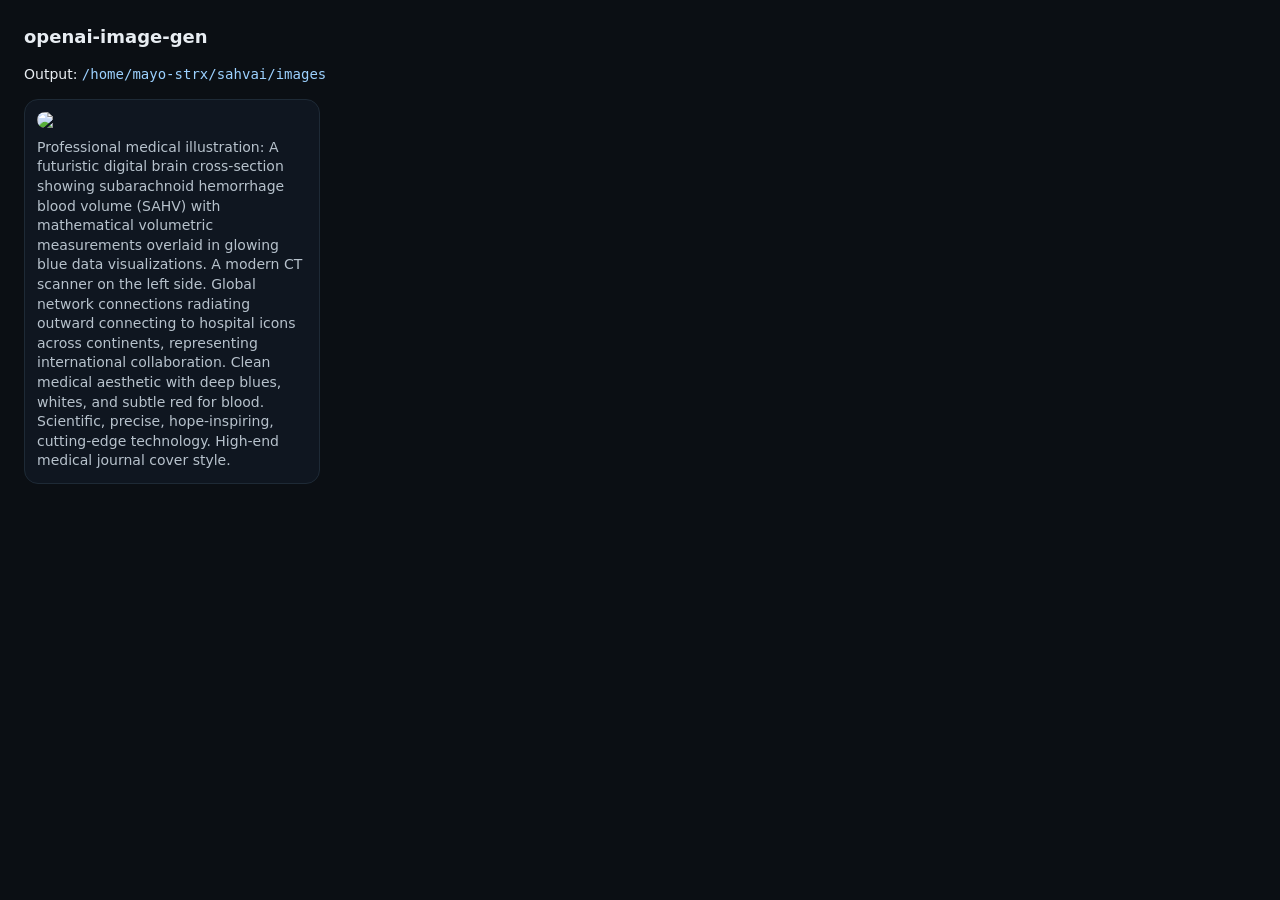
==== images/index.html @ 45d94561 "Add professional AI-generated hero image with brain, CT scanner, and global network" ====
<!doctype html>
<meta charset="utf-8" />
<title>openai-image-gen</title>
<style>
  :root { color-scheme: dark; }
  body { margin: 24px; font: 14px/1.4 ui-sans-serif, system-ui; background: #0b0f14; color: #e8edf2; }
  h1 { font-size: 18px; margin: 0 0 16px; }
  .grid { display: grid; grid-template-columns: repeat(auto-fill, minmax(240px, 1fr)); gap: 16px; }
  figure { margin: 0; padding: 12px; border: 1px solid #1e2a36; border-radius: 14px; background: #0f1620; }
  img { width: 100%; height: auto; border-radius: 10px; display: block; }
  figcaption { margin-top: 10px; color: #b7c2cc; }
  code { color: #9cd1ff; }
</style>
<h1>openai-image-gen</h1>
<p>Output: <code>/home/mayo-strx/sahvai/images</code></p>
<div class="grid">
<figure>
  <a href="001-professional-medical-illustration-a-futu.png"><img src="001-professional-medical-illustration-a-futu.png" loading="lazy" /></a>
  <figcaption>Professional medical illustration: A futuristic digital brain cross-section showing subarachnoid hemorrhage blood volume (SAHV) with mathematical volumetric measurements overlaid in glowing blue data visualizations. A modern CT scanner on the left side. Global network connections radiating outward connecting to hospital icons across continents, representing international collaboration. Clean medical aesthetic with deep blues, whites, and subtle red for blood. Scientific, precise, hope-inspiring, cutting-edge technology. High-end medical journal cover style.</figcaption>
</figure>
</div>
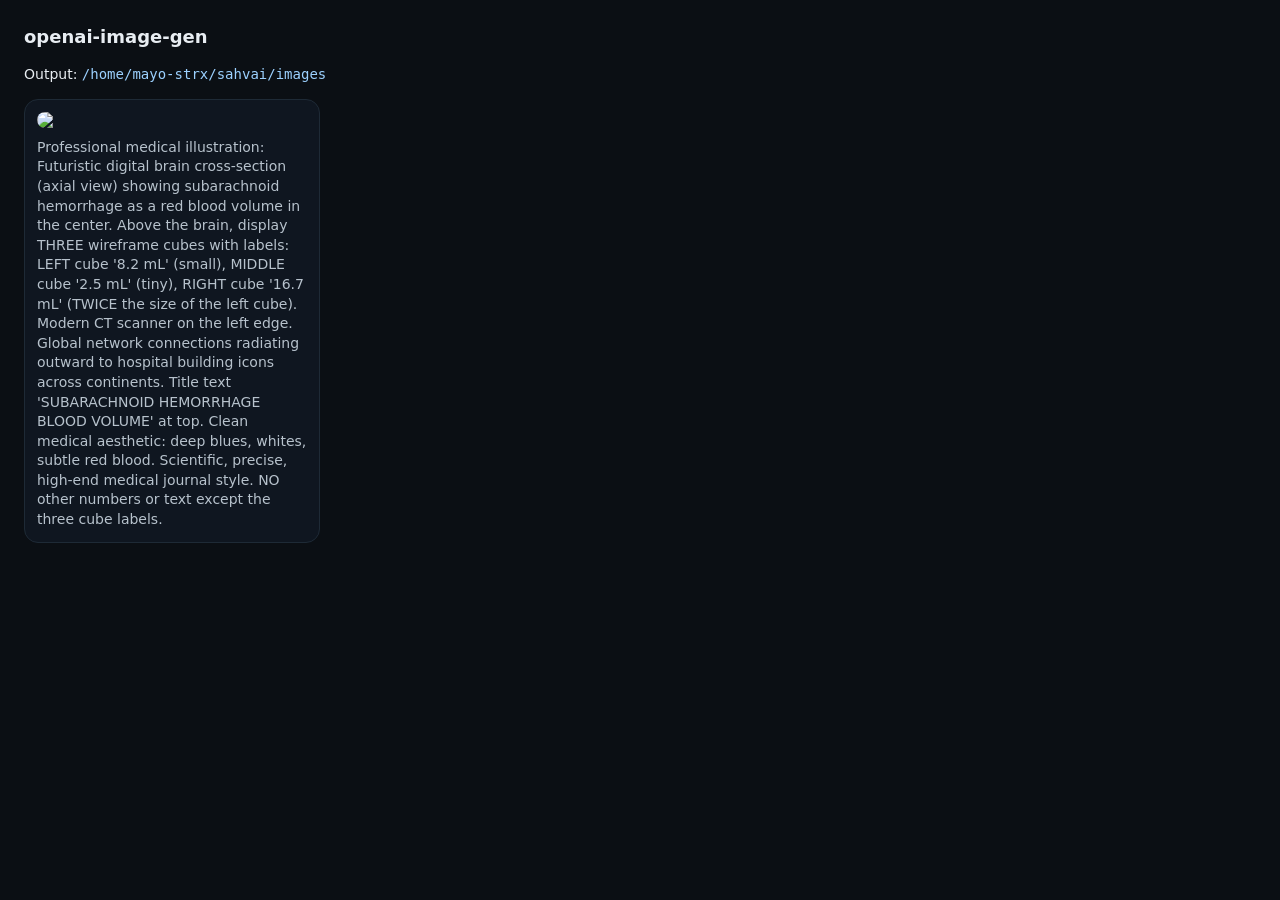
==== commit 490e3e04: "Update hero image: remove 1.67, resize 16.7 mL cube to 2x size, change cm³ to mL" ====
--- a/images/index.html
+++ b/images/index.html
@@ -15,7 +15,7 @@
 <p>Output: <code>/home/mayo-strx/sahvai/images</code></p>
 <div class="grid">
 <figure>
-  <a href="001-professional-medical-illustration-a-futu.png"><img src="001-professional-medical-illustration-a-futu.png" loading="lazy" /></a>
-  <figcaption>Professional medical illustration: A futuristic digital brain cross-section showing subarachnoid hemorrhage blood volume (SAHV) with mathematical volumetric measurements overlaid in glowing blue data visualizations. A modern CT scanner on the left side. Global network connections radiating outward connecting to hospital icons across continents, representing international collaboration. Clean medical aesthetic with deep blues, whites, and subtle red for blood. Scientific, precise, hope-inspiring, cutting-edge technology. High-end medical journal cover style.</figcaption>
+  <a href="001-professional-medical-illustration-futuri.png"><img src="001-professional-medical-illustration-futuri.png" loading="lazy" /></a>
+  <figcaption>Professional medical illustration: Futuristic digital brain cross-section (axial view) showing subarachnoid hemorrhage as a red blood volume in the center. Above the brain, display THREE wireframe cubes with labels: LEFT cube '8.2 mL' (small), MIDDLE cube '2.5 mL' (tiny), RIGHT cube '16.7 mL' (TWICE the size of the left cube). Modern CT scanner on the left edge. Global network connections radiating outward to hospital building icons across continents. Title text 'SUBARACHNOID HEMORRHAGE BLOOD VOLUME' at top. Clean medical aesthetic: deep blues, whites, subtle red blood. Scientific, precise, high-end medical journal style. NO other numbers or text except the three cube labels.</figcaption>
 </figure>
 </div>
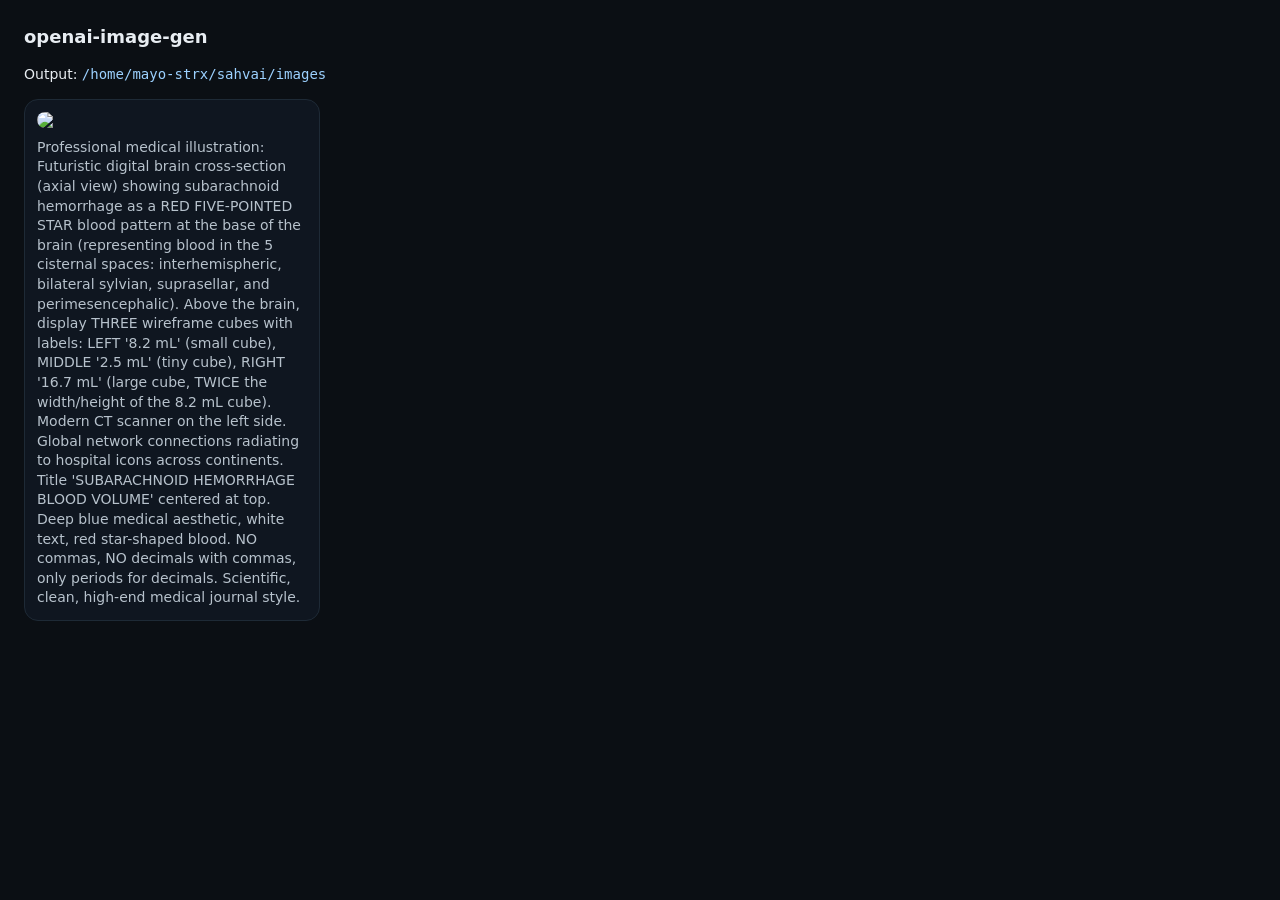
==== commit d4e58701: "Update hero: star-shaped blood pattern (5 cisternal regions), remove all commas" ====
--- a/images/index.html
+++ b/images/index.html
@@ -16,6 +16,6 @@
 <div class="grid">
 <figure>
   <a href="001-professional-medical-illustration-futuri.png"><img src="001-professional-medical-illustration-futuri.png" loading="lazy" /></a>
-  <figcaption>Professional medical illustration: Futuristic digital brain cross-section (axial view) showing subarachnoid hemorrhage as a red blood volume in the center. Above the brain, display THREE wireframe cubes with labels: LEFT cube '8.2 mL' (small), MIDDLE cube '2.5 mL' (tiny), RIGHT cube '16.7 mL' (TWICE the size of the left cube). Modern CT scanner on the left edge. Global network connections radiating outward to hospital building icons across continents. Title text 'SUBARACHNOID HEMORRHAGE BLOOD VOLUME' at top. Clean medical aesthetic: deep blues, whites, subtle red blood. Scientific, precise, high-end medical journal style. NO other numbers or text except the three cube labels.</figcaption>
+  <figcaption>Professional medical illustration: Futuristic digital brain cross-section (axial view) showing subarachnoid hemorrhage as a RED FIVE-POINTED STAR blood pattern at the base of the brain (representing blood in the 5 cisternal spaces: interhemispheric, bilateral sylvian, suprasellar, and perimesencephalic). Above the brain, display THREE wireframe cubes with labels: LEFT '8.2 mL' (small cube), MIDDLE '2.5 mL' (tiny cube), RIGHT '16.7 mL' (large cube, TWICE the width/height of the 8.2 mL cube). Modern CT scanner on the left side. Global network connections radiating to hospital icons across continents. Title 'SUBARACHNOID HEMORRHAGE BLOOD VOLUME' centered at top. Deep blue medical aesthetic, white text, red star-shaped blood. NO commas, NO decimals with commas, only periods for decimals. Scientific, clean, high-end medical journal style.</figcaption>
 </figure>
 </div>
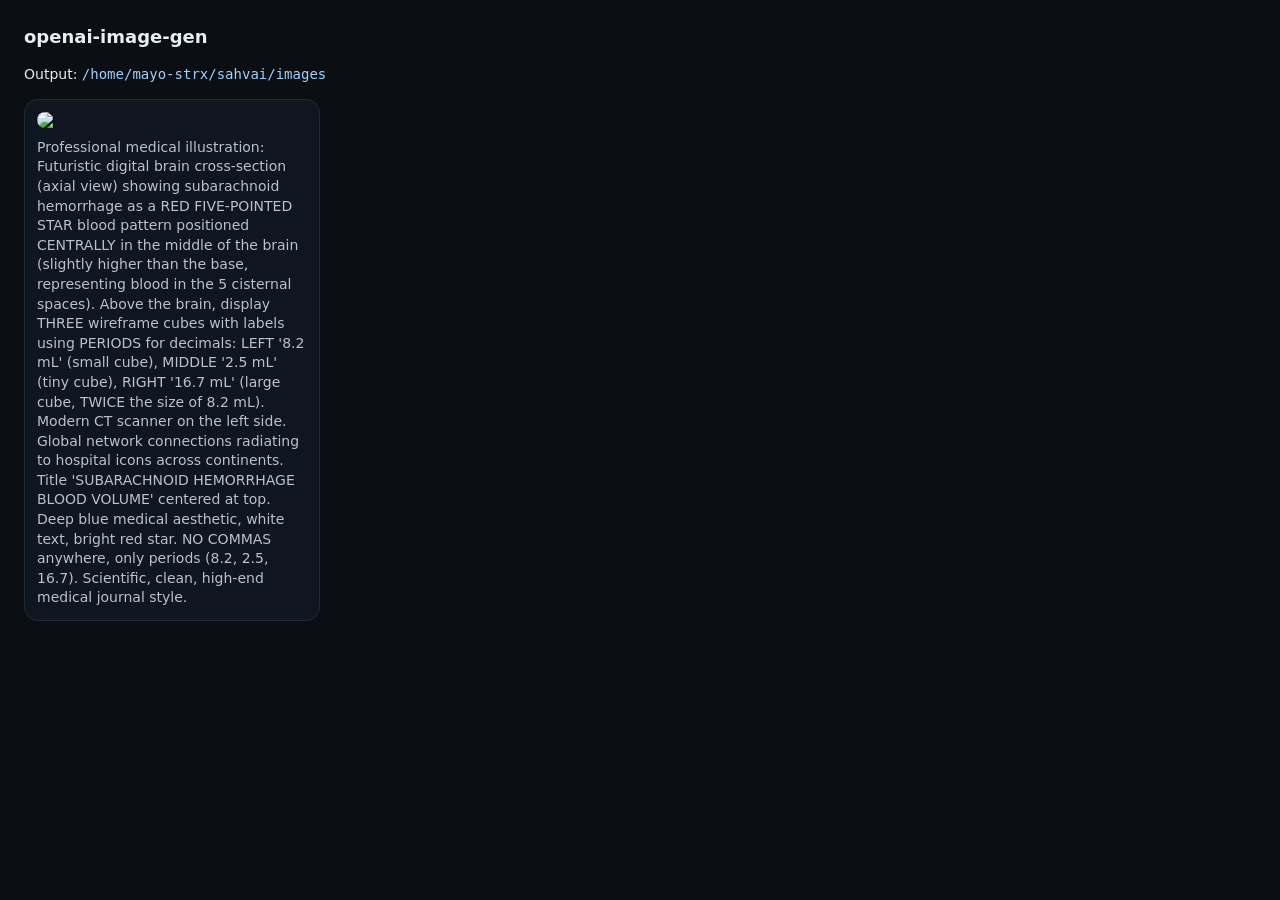
==== commit 5336f33d: "Final hero adjustments: star moved to center, fix 16,7 → 16.7 (remove comma)" ====
--- a/images/index.html
+++ b/images/index.html
@@ -16,6 +16,6 @@
 <div class="grid">
 <figure>
   <a href="001-professional-medical-illustration-futuri.png"><img src="001-professional-medical-illustration-futuri.png" loading="lazy" /></a>
-  <figcaption>Professional medical illustration: Futuristic digital brain cross-section (axial view) showing subarachnoid hemorrhage as a RED FIVE-POINTED STAR blood pattern at the base of the brain (representing blood in the 5 cisternal spaces: interhemispheric, bilateral sylvian, suprasellar, and perimesencephalic). Above the brain, display THREE wireframe cubes with labels: LEFT '8.2 mL' (small cube), MIDDLE '2.5 mL' (tiny cube), RIGHT '16.7 mL' (large cube, TWICE the width/height of the 8.2 mL cube). Modern CT scanner on the left side. Global network connections radiating to hospital icons across continents. Title 'SUBARACHNOID HEMORRHAGE BLOOD VOLUME' centered at top. Deep blue medical aesthetic, white text, red star-shaped blood. NO commas, NO decimals with commas, only periods for decimals. Scientific, clean, high-end medical journal style.</figcaption>
+  <figcaption>Professional medical illustration: Futuristic digital brain cross-section (axial view) showing subarachnoid hemorrhage as a RED FIVE-POINTED STAR blood pattern positioned CENTRALLY in the middle of the brain (slightly higher than the base, representing blood in the 5 cisternal spaces). Above the brain, display THREE wireframe cubes with labels using PERIODS for decimals: LEFT '8.2 mL' (small cube), MIDDLE '2.5 mL' (tiny cube), RIGHT '16.7 mL' (large cube, TWICE the size of 8.2 mL). Modern CT scanner on the left side. Global network connections radiating to hospital icons across continents. Title 'SUBARACHNOID HEMORRHAGE BLOOD VOLUME' centered at top. Deep blue medical aesthetic, white text, bright red star. NO COMMAS anywhere, only periods (8.2, 2.5, 16.7). Scientific, clean, high-end medical journal style.</figcaption>
 </figure>
 </div>
